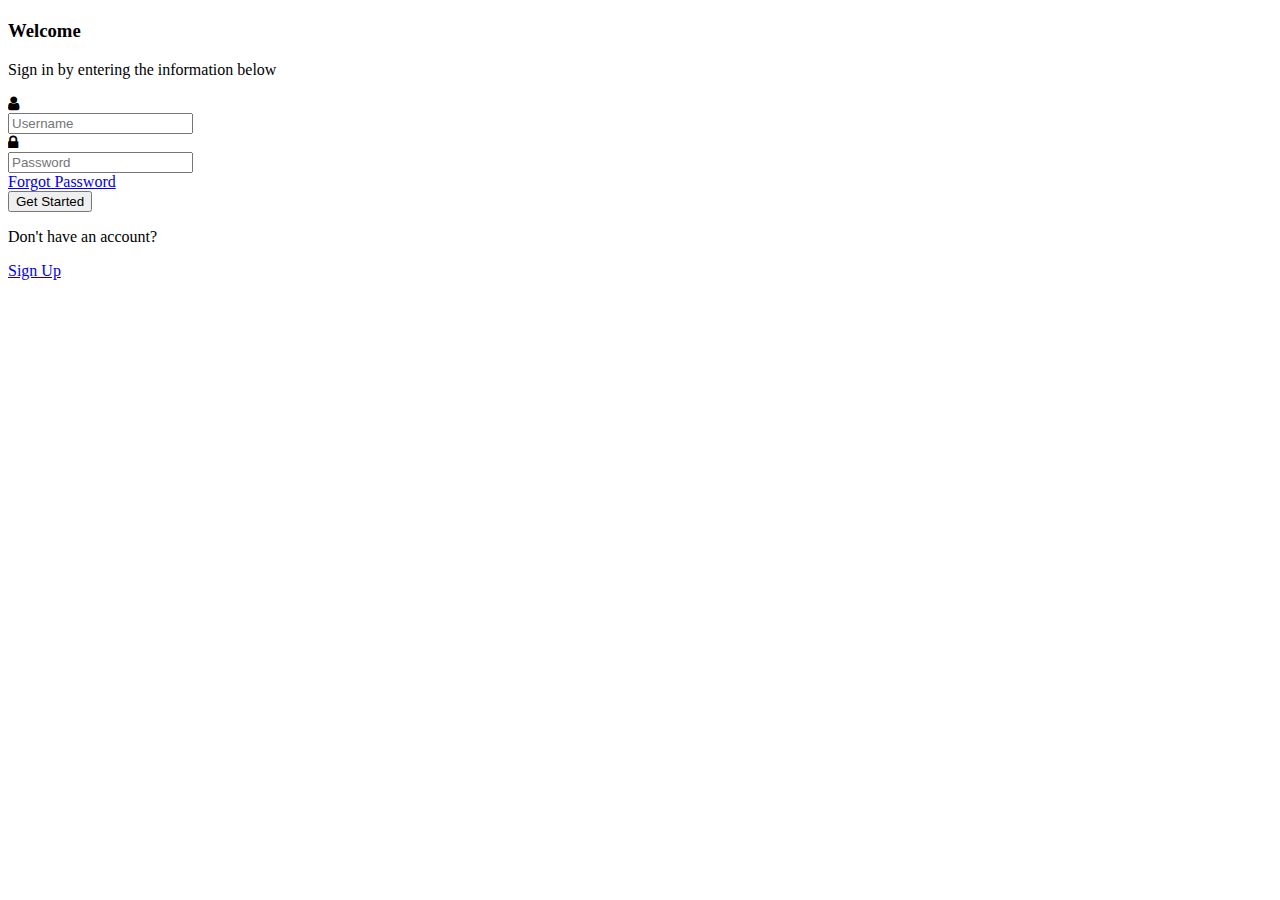
==== login.html @ efcce56c "Update login.html" ====
<!doctype html>
<html lang="pt-br">

<head>
	<title>Login 09</title>
	<meta charset="utf-8">
	<meta name="viewport" content="width=device-width, initial-scale=1, shrink-to-fit=no">

	<link href="https://fonts.googleapis.com/css?family=Lato:300,400,700&display=swap" rel="stylesheet">

	<link rel="stylesheet" href="https://stackpath.bootstrapcdn.com/font-awesome/4.7.0/css/font-awesome.min.css">

	<link rel="stylesheet" href="/pages/login/css/style.css">

</head>

<body>
	<section class="ftco-section">
		<div class="container">
			<div class="row justify-content-center">
				<div class="col-md-6 text-center mb-5">
					<h2 class="heading-section"></h2>
				</div>
			</div>
			<div class="row justify-content-center">
				<div class="col-md-6 col-lg-4">
					<div class="login-wrap py-5">
						<div class="img d-flex align-items-center justify-content-center"
							style="background-image: url(/pages/login/images/bg.jpg);"></div>
						<h3 class="text-center mb-0">Welcome</h3>
						<p class="text-center">Sign in by entering the information below</p>
						<form action="#" class="login-form">
							<div class="form-group">
								<div class="icon d-flex align-items-center justify-content-center"><span
										class="fa fa-user"></span></div>
								<input type="text" class="form-control" placeholder="Username" required>
							</div>
							<div class="form-group">
								<div class="icon d-flex align-items-center justify-content-center"><span
										class="fa fa-lock"></span></div>
								<input type="password" class="form-control" placeholder="Password" required>
							</div>
							<div class="form-group d-md-flex">
								<div class="w-100 text-md-right">
									<a href="#">Forgot Password</a>
								</div>
							</div>
							<div class="form-group">
								<button type="submit" class="btn form-control btn-primary rounded submit px-3">Get
									Started</button>
							</div>
						</form>
						<div class="w-100 text-center mt-4 text">
							<p class="mb-0">Don't have an account?</p>
							<a href="#">Sign Up</a>
						</div>
					</div>
				</div>
			</div>
		</div>
	</section>

	<script src="/pages/login/js/jquery.min.js"></script>
	<script src="/pages/login/js/popper.js"></script>
	<script src="/pages/login/js/bootstrap.min.js"></script>
	<script src="/pages/login/js/main.js"></script>

</body>

</html>
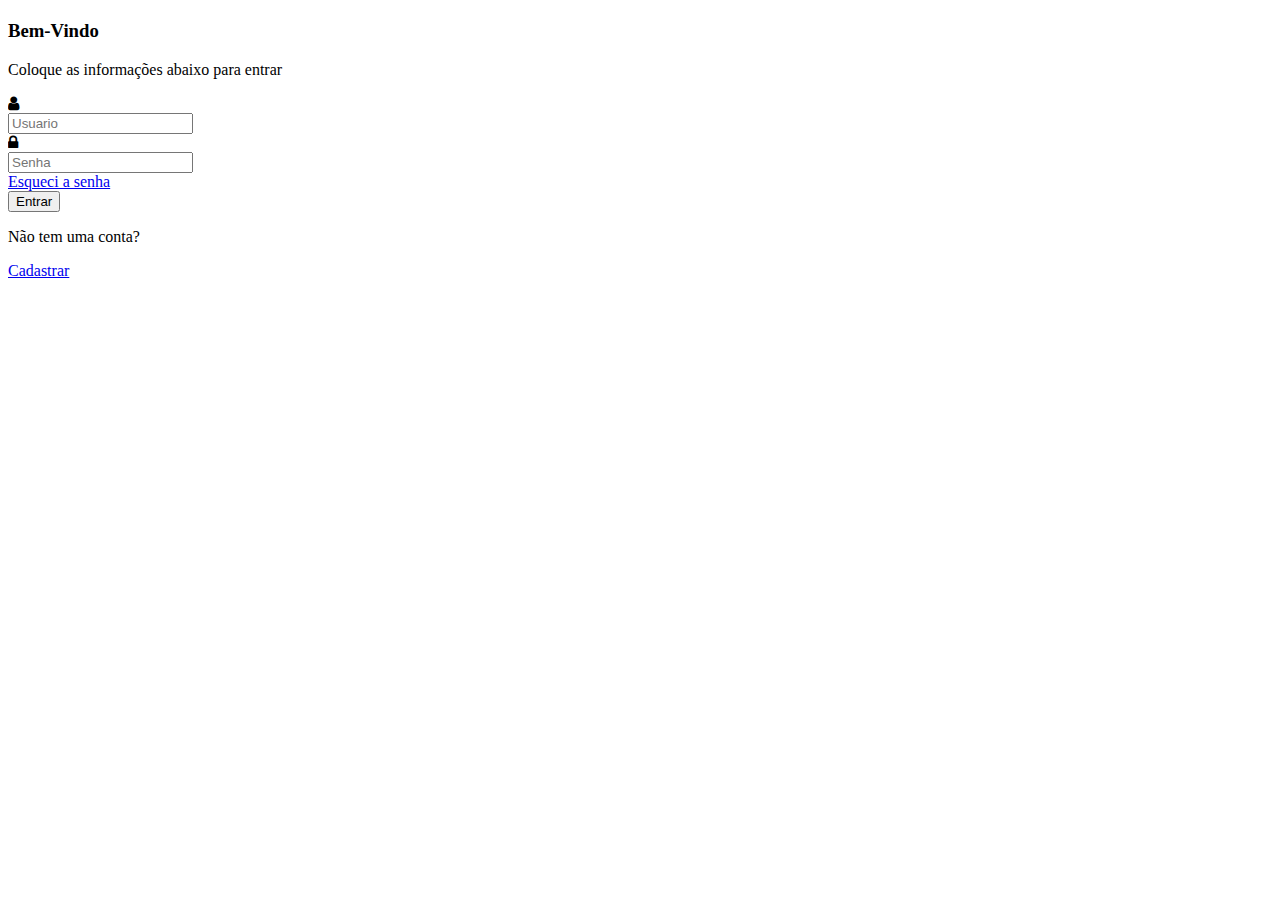
==== commit fd32eea6: "Update login.html" ====
--- a/login.html
+++ b/login.html
@@ -27,32 +27,31 @@
 					<div class="login-wrap py-5">
 						<div class="img d-flex align-items-center justify-content-center"
 							style="background-image: url(/pages/login/images/bg.jpg);"></div>
-						<h3 class="text-center mb-0">Welcome</h3>
-						<p class="text-center">Sign in by entering the information below</p>
+						<h3 class="text-center mb-0">Bem-Vindo</h3>
+						<p class="text-center">Coloque as informações abaixo para entrar</p>
 						<form action="#" class="login-form">
 							<div class="form-group">
 								<div class="icon d-flex align-items-center justify-content-center"><span
 										class="fa fa-user"></span></div>
-								<input type="text" class="form-control" placeholder="Username" required>
+								<input type="text" class="form-control" placeholder="Usuario" required>
 							</div>
 							<div class="form-group">
 								<div class="icon d-flex align-items-center justify-content-center"><span
 										class="fa fa-lock"></span></div>
-								<input type="password" class="form-control" placeholder="Password" required>
+								<input type="password" class="form-control" placeholder="Senha" required>
 							</div>
 							<div class="form-group d-md-flex">
 								<div class="w-100 text-md-right">
-									<a href="#">Forgot Password</a>
+									<a href="#">Esqueci a senha</a>
 								</div>
 							</div>
 							<div class="form-group">
-								<button type="submit" class="btn form-control btn-primary rounded submit px-3">Get
-									Started</button>
+								<button type="submit" class="btn form-control btn-primary rounded submit px-3">Entrar</button>
 							</div>
 						</form>
 						<div class="w-100 text-center mt-4 text">
-							<p class="mb-0">Don't have an account?</p>
-							<a href="#">Sign Up</a>
+							<p class="mb-0">Não tem uma conta?</p>
+							<a href="#">Cadastrar</a>
 						</div>
 					</div>
 				</div>
